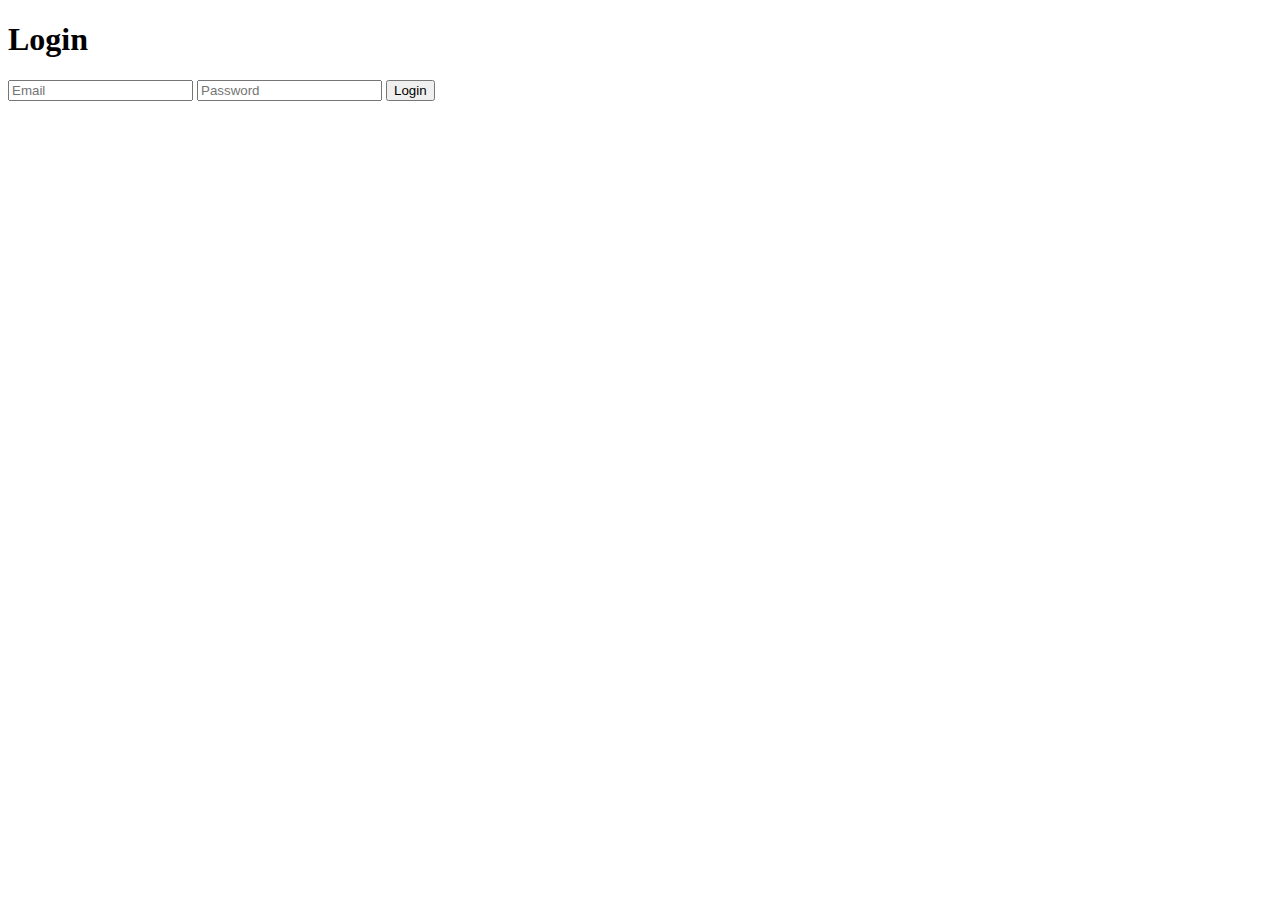
==== src/main/resources/templates/index.html @ 2f4697eb "Responsive and changed layout for login tags" ====
<!DOCTYPE html>
<html lang="en" xmlns:th="http://www.thymeleaf.org">
<head>
    <meta charset="UTF-8">
    <meta http-equiv="X-UA-Compatible" content="IE=edge">
    <meta name="viewport" content="width=device-width, initial-scale=1.0">
    <link rel="stylesheet" href="./stylesheets/index.css">
    <title>BC Student Portal - Login</title>
</head>
<body>
    <div id="main_container">
        <div class="bg" id="bg_top"></div>
        <div class="bg" id="bg_bottom"></div>
        <section id="input_container">
            <h1>Login</h1>
            <form action="/" method="POST">
                <input type="email" placeholder="Email">
                <input type="password" placeholder="Password">
                <button type="submit">Login</button>
            </form>
        </section>
    </div>
</body>
</html>
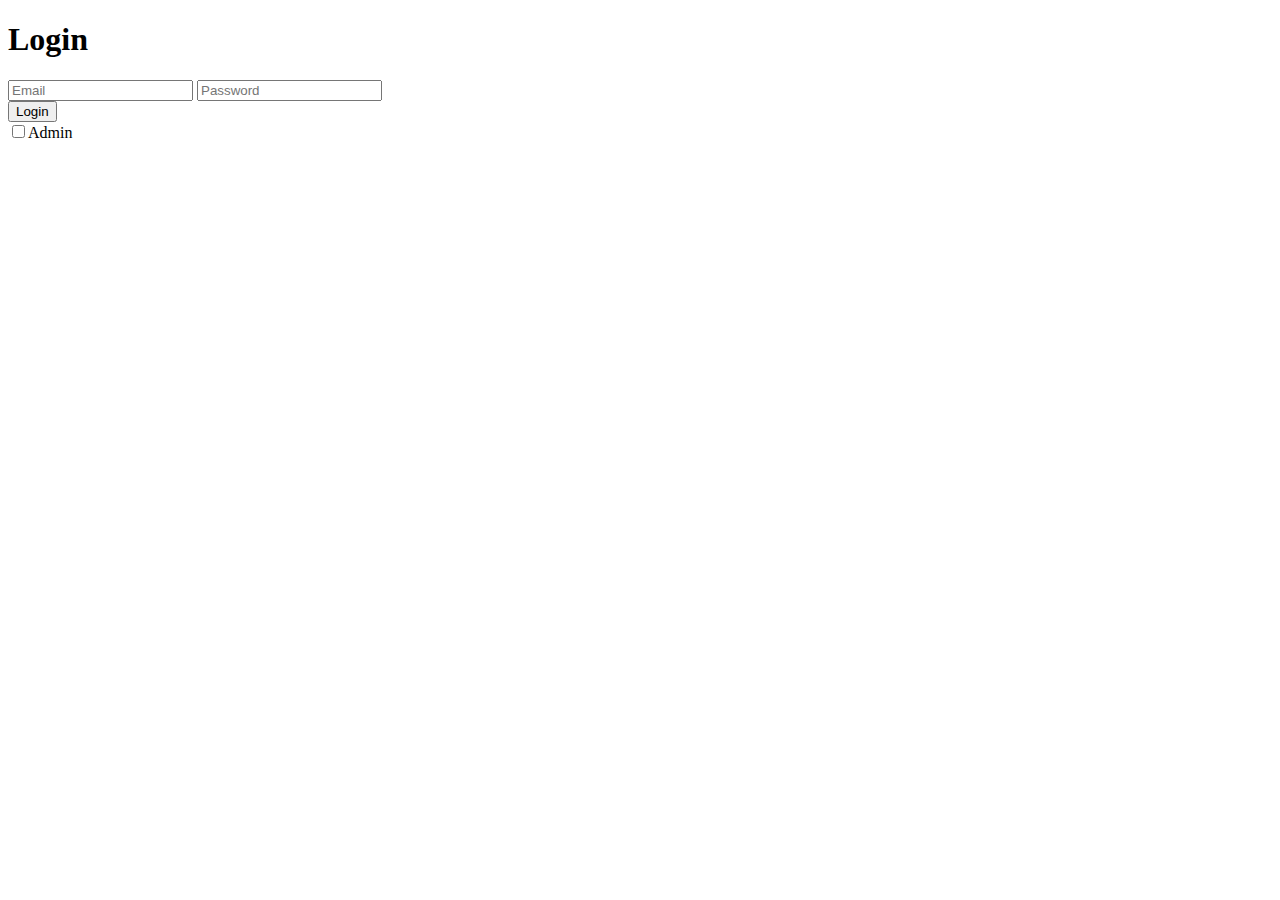
==== commit 480101d4: "Admin login" ====
--- a/src/main/resources/templates/index.html
+++ b/src/main/resources/templates/index.html
@@ -1,5 +1,6 @@
 <!DOCTYPE html>
 <html lang="en" xmlns:th="http://www.thymeleaf.org">
+
 <head>
     <meta charset="UTF-8">
     <meta http-equiv="X-UA-Compatible" content="IE=edge">
@@ -7,18 +8,46 @@
     <link rel="stylesheet" href="./stylesheets/index.css">
     <title>BC Student Portal - Login</title>
 </head>
+
 <body>
-    <div id="main_container">
+    <div id="main_container" th:attr="data-state=${state}">
         <div class="bg" id="bg_top"></div>
         <div class="bg" id="bg_bottom"></div>
         <section id="input_container">
             <h1>Login</h1>
-            <form action="/" method="POST">
-                <input type="email" placeholder="Email">
-                <input type="password" placeholder="Password">
-                <button type="submit">Login</button>
+            <form action="/student" method="get" id="loginForm">
+                <input type="email" placeholder="Email" name="email">
+                <input type="password" placeholder="Password" name="password">
+                <div><button type="submit">Login</button><div id="checkbox"><input type="checkbox" name="admin" id="isAdmin">Admin</div></div>
+                <span id="error" style="color: #c20200;font-weight: bold;display: none;">Invalid credentials!</span>
             </form>
         </section>
     </div>
 </body>
+<script>
+    window.addEventListener("DOMContentLoaded",()=>{
+        //form routing
+        let form = document.getElementById("loginForm");
+        let change = true;
+        document.getElementById("isAdmin").addEventListener("change",()=>{
+            if(change){
+                form.action = "/admin";
+                change = false;
+            }else{
+                form.action = "/student"
+                change = true;
+            }
+        })
+
+
+        let state = document.getElementById("main_container").getAttribute('data-state');
+        if(state === "false"){
+            //fake redirect
+            window.history.pushState("","",'/');
+            //display error in credentials
+            document.getElementById("error").style.display = "block";
+        }
+    })
+</script>
+
 </html>